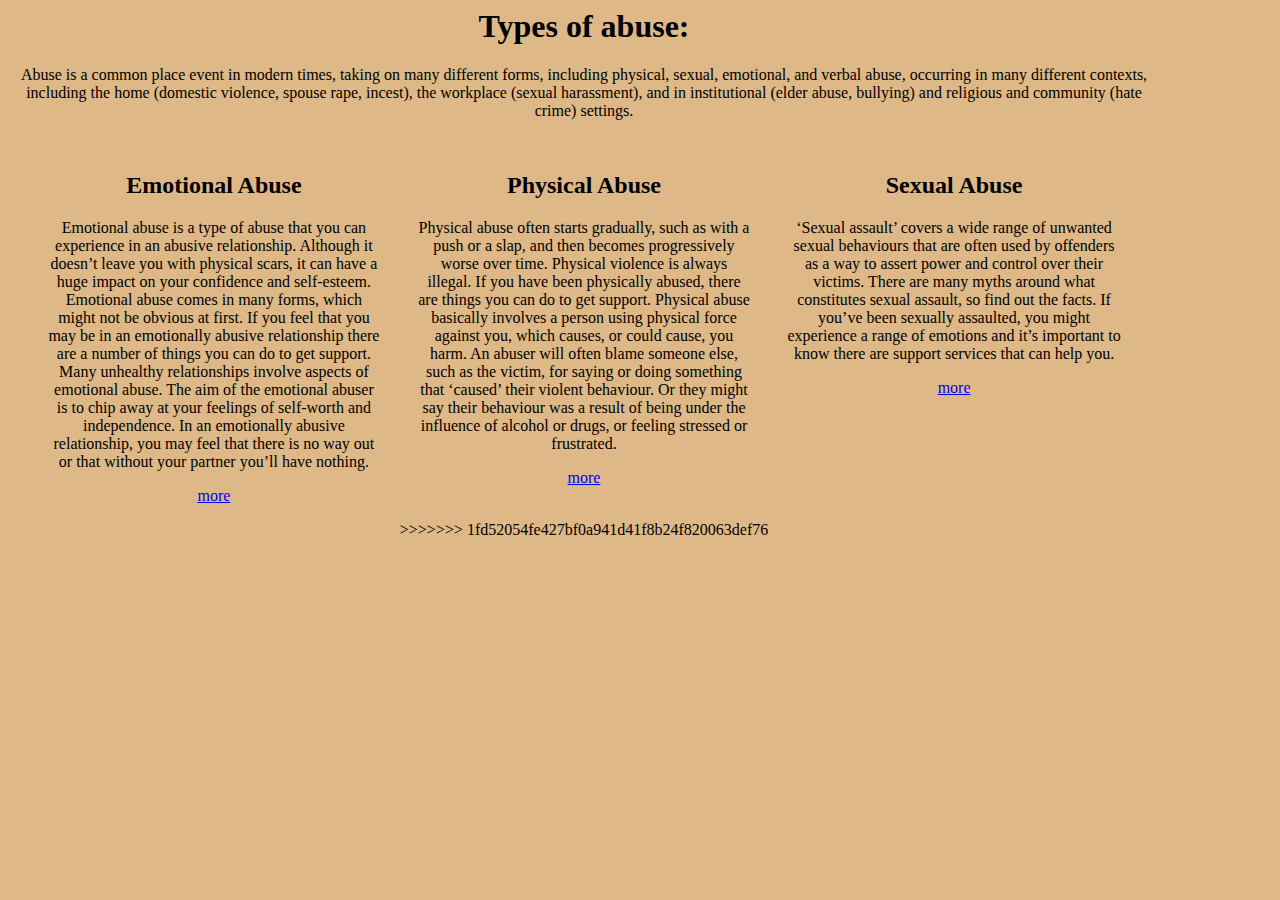
==== abuse.html @ 547212a2 "Added new changes" ====
<html>

<head>
    <title>abuses</title>
    <link rel="stylesheet" href="style.css">
</head>

<body>
    <div class="abuse-description">
        <h1>Types of abuse:</h1>
        <p>Abuse is a common place event in modern times, taking on many different forms, including physical, sexual,
            emotional, and verbal abuse, occurring in many different contexts, including the home (domestic violence,
            spouse rape, incest), the workplace
            (sexual harassment), and in institutional (elder abuse, bullying) and religious and community (hate crime)
            settings.
        </p>
    </div>

    <div class="abuse-type">
        <div class="abuse">
            <h2>Emotional Abuse</h2>
            <p>
                Emotional abuse is a type of abuse that you can experience in an abusive relationship. Although it
                doesn’t leave you with physical scars, it can have a huge impact on your confidence and self-esteem.
                Emotional abuse comes in many forms, which might not
                be obvious at first. If you feel that you may be in an emotionally abusive relationship there are a
                number of things you can do to get support. Many unhealthy relationships involve aspects of emotional
                abuse. The aim of the emotional abuser is to
                chip away at your feelings of self-worth and independence. In an emotionally abusive relationship, you
                may feel that there is no way out or that without your partner you’ll have nothing.
            </p>
            <a href="emotional.html" target="">more</a>
        </div>
        <div class="abuse">
            <h2>Physical Abuse</h2>
            <p>
                Physical abuse often starts gradually, such as with a push or a slap, and then becomes progressively
                worse over time. Physical violence is always illegal. If you have been physically abused, there are
                things you can do to get support. Physical abuse basically
                involves a person using physical force against you, which causes, or could cause, you harm. An abuser
                will often blame someone else, such as the victim, for saying or doing something that ‘caused’ their
                violent behaviour. Or they might say their
                behaviour was a result of being under the influence of alcohol or drugs, or feeling stressed or
                frustrated.
            </p>
            <a href="physical.html" target="">more</a>
        </div>
        <div class="abuse">
            <h2>Sexual Abuse</h2>
            <p>
                ‘Sexual assault’ covers a wide range of unwanted sexual behaviours that are often used by offenders as
                a way to assert power and control over their victims. There are many myths around what constitutes
                sexual assault, so find out the facts. If you’ve
                been sexually assaulted, you might experience a range of emotions and it’s important to know there are
                support services that can help you.
            </p>
            <a href="sexual.html" target="">more</a>
        </div>
    </div>

</body>

</html>
>>>>>>> 1fd52054fe427bf0a941d41f8b24f820063def76
---- style.css ----
body {
    width: 90%;
    background-color: burlywood;
    text-align: center;

}

li {
    display: inline;
}

.first-paragraph p {
    /* background-color: pink; */
    padding: 2em;
}

.abuse-type table h2 {
    color: red;
}

.sexual-abuse {
    padding-top: -7%;
    margin-top: -7%;
}

img {
    width: 450px;
    height: 450px;
    float: right;
    margin-right: 120px;
    margin-top: -12%;
    padding-top: -12%;
}

.responsive {
    margin-top: 5px;
    width: 250px;
    height: 250px;
    float: right;

}

@media screen and (min-width: 768px) {
    .abuse {
        vertical-align: top;
        margin: 1em;
        width: 29%;
        display: inline-block;
    }

    .responsive {
        height: 450px;
        width: 450px;
    }
}
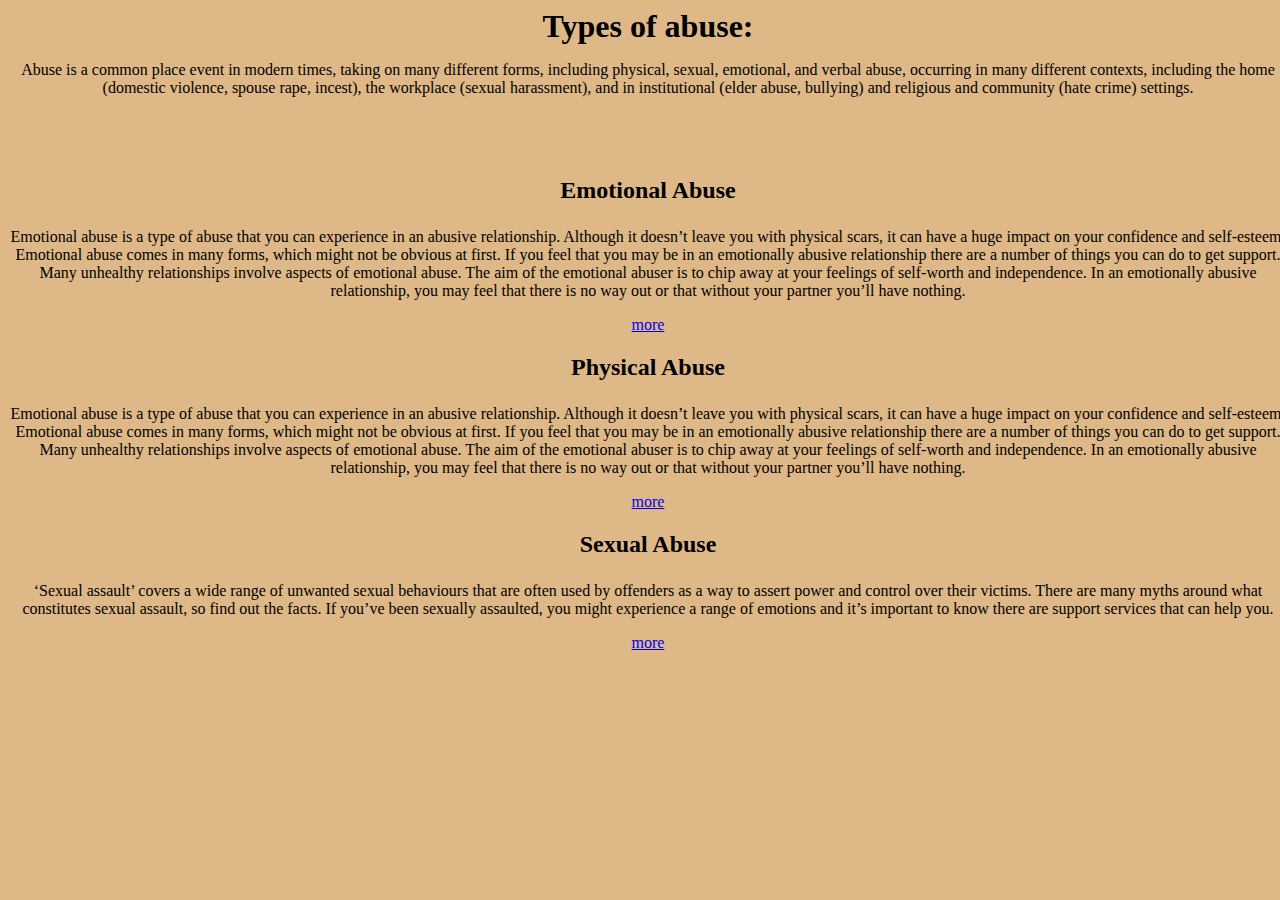
==== commit d07bce57: "changed styling" ====
--- a/abuse.html
+++ b/abuse.html
@@ -1,64 +1,75 @@
 <html>
 
 <head>
-    <title>abuses</title>
-    <link rel="stylesheet" href="style.css">
+  <title>rejuvun8</title>
+  <link rel="stylesheet" type="text/css" href="style.css">
+  <meta name="viewport" content="width=device-width, initial-scale=1.0">
+  <link rel="stylesheet" href="https://stackpath.bootstrapcdn.com/bootstrap/4.1.3/css/bootstrap.min.css" integrity="sha384-MCw98/SFnGE8fJT3GXwEOngsV7Zt27NXFoaoApmYm81iuXoPkFOJwJ8ERdknLPMO" crossorigin="anonymous">
+
 </head>
 
 <body>
-    <div class="abuse-description">
-        <h1>Types of abuse:</h1>
-        <p>Abuse is a common place event in modern times, taking on many different forms, including physical, sexual,
-            emotional, and verbal abuse, occurring in many different contexts, including the home (domestic violence,
-            spouse rape, incest), the workplace
-            (sexual harassment), and in institutional (elder abuse, bullying) and religious and community (hate crime)
-            settings.
-        </p>
+
+  <div class="container">
+    <!-- first-paragraph -->
+    <div class="row">
+      <div class="col-md-12">
+        <div class="abuse-description">
+          <h1>Types of abuse:</h1>
+          <p>Abuse is a common place event in modern times, taking on many different forms, including physical, sexual, emotional, and verbal abuse, occurring in many different contexts, including the home (domestic violence, spouse rape, incest), the workplace
+            (sexual harassment), and in institutional (elder abuse, bullying) and religious and community (hate crime) settings.
+          </p>
+        </div>
+      </div>
     </div>
 
-    <div class="abuse-type">
+    <!-- emotional abuse -->
+    <div class="row abuse-type">
+      <div class="col-md-4">
         <div class="abuse">
-            <h2>Emotional Abuse</h2>
-            <p>
-                Emotional abuse is a type of abuse that you can experience in an abusive relationship. Although it
-                doesn’t leave you with physical scars, it can have a huge impact on your confidence and self-esteem.
-                Emotional abuse comes in many forms, which might not
-                be obvious at first. If you feel that you may be in an emotionally abusive relationship there are a
-                number of things you can do to get support. Many unhealthy relationships involve aspects of emotional
-                abuse. The aim of the emotional abuser is to
-                chip away at your feelings of self-worth and independence. In an emotionally abusive relationship, you
-                may feel that there is no way out or that without your partner you’ll have nothing.
-            </p>
-            <a href="emotional.html" target="">more</a>
+          <h2>Emotional Abuse</h2>
+          <p>
+            Emotional abuse is a type of abuse that you can experience in an abusive relationship. Although it doesn’t leave you with physical scars, it can have a huge impact on your confidence and self-esteem. Emotional abuse comes in many forms, which might not
+            be obvious at first. If you feel that you may be in an emotionally abusive relationship there are a number of things you can do to get support. Many unhealthy relationships involve aspects of emotional abuse. The aim of the emotional abuser
+            is to chip away at your feelings of self-worth and independence. In an emotionally abusive relationship, you may feel that there is no way out or that without your partner you’ll have nothing.
+          </p>
+          <a href="emotional.html" target="">more</a>
         </div>
+      </div>
+
+      <!-- physical abuse -->
+      <div class="col-md-4">
         <div class="abuse">
-            <h2>Physical Abuse</h2>
-            <p>
-                Physical abuse often starts gradually, such as with a push or a slap, and then becomes progressively
-                worse over time. Physical violence is always illegal. If you have been physically abused, there are
-                things you can do to get support. Physical abuse basically
-                involves a person using physical force against you, which causes, or could cause, you harm. An abuser
-                will often blame someone else, such as the victim, for saying or doing something that ‘caused’ their
-                violent behaviour. Or they might say their
-                behaviour was a result of being under the influence of alcohol or drugs, or feeling stressed or
-                frustrated.
-            </p>
-            <a href="physical.html" target="">more</a>
+          <h2>Physical Abuse</h2>
+          <p>
+            Emotional abuse is a type of abuse that you can experience in an abusive relationship. Although it doesn’t leave you with physical scars, it can have a huge impact on your confidence and self-esteem. Emotional abuse comes in many forms, which might not
+            be obvious at first. If you feel that you may be in an emotionally abusive relationship there are a number of things you can do to get support. Many unhealthy relationships involve aspects of emotional abuse. The aim of the emotional abuser
+            is to chip away at your feelings of self-worth and independence. In an emotionally abusive relationship, you may feel that there is no way out or that without your partner you’ll have nothing.
+          </p>
+          <a href="emotional.html" target="">more</a>
         </div>
+      </div>
+
+      <!-- sexual abuse -->
+      <div class="col-md-4">
         <div class="abuse">
-            <h2>Sexual Abuse</h2>
-            <p>
-                ‘Sexual assault’ covers a wide range of unwanted sexual behaviours that are often used by offenders as
-                a way to assert power and control over their victims. There are many myths around what constitutes
-                sexual assault, so find out the facts. If you’ve
-                been sexually assaulted, you might experience a range of emotions and it’s important to know there are
-                support services that can help you.
-            </p>
-            <a href="sexual.html" target="">more</a>
+          <h2>Sexual Abuse</h2>
+          <p>
+            ‘Sexual assault’ covers a wide range of unwanted sexual behaviours that are often used by offenders as a way to assert power and control over their victims. There are many myths around what constitutes sexual assault, so find out the facts. If you’ve
+            been sexually assaulted, you might experience a range of emotions and it’s important to know there are support services that can help you.
+          </p>
+          <a href="sexual.html" target="">more</a>
         </div>
+      </div>
+
     </div>
+
+  </div>
+
+  <script src="https://code.jquery.com/jquery-3.3.1.slim.min.js" integrity="sha384-q8i/X+965DzO0rT7abK41JStQIAqVgRVzpbzo5smXKp4YfRvH+8abtTE1Pi6jizo" crossorigin="anonymous"></script>
+  <script src="https://cdnjs.cloudflare.com/ajax/libs/popper.js/1.14.3/umd/popper.min.js" integrity="sha384-ZMP7rVo3mIykV+2+9J3UJ46jBk0WLaUAdn689aCwoqbBJiSnjAK/l8WvCWPIPm49" crossorigin="anonymous"></script>
+  <script src="https://stackpath.bootstrapcdn.com/bootstrap/4.1.3/js/bootstrap.min.js" integrity="sha384-ChfqqxuZUCnJSK3+MXmPNIyE6ZbWh2IMqE241rYiqJxyMiZ6OW/JmZQ5stwEULTy" crossorigin="anonymous"></script>
 
 </body>
 
 </html>
->>>>>>> 1fd52054fe427bf0a941d41f8b24f820063def76--- a/style.css
+++ b/style.css
@@ -1,55 +1,49 @@
 body {
-    width: 90%;
-    background-color: burlywood;
-    text-align: center;
-
+  width: 100%;
+  background-color: burlywood;
+  text-align: center;
 }
 
 li {
-    display: inline;
+  display: inline;
 }
 
 .first-paragraph p {
-    /* background-color: pink; */
-    padding: 2em;
-}
-
-.abuse-type table h2 {
-    color: red;
+  /* background-color: pink; */
+  padding: 2em;
 }
 
 .sexual-abuse {
-    padding-top: -7%;
-    margin-top: -7%;
+  padding-top: -7%;
+  margin-top: -7%;
 }
 
 img {
-    width: 450px;
-    height: 450px;
-    float: right;
-    margin-right: 120px;
-    margin-top: -12%;
-    padding-top: -12%;
+  width: 450px;
+  height: 450px;
+  float: right;
+  margin-right: 120px;
+  margin-top: -12%;
+  padding-top: -12%;
 }
 
 .responsive {
-    margin-top: 5px;
-    width: 250px;
-    height: 250px;
-    float: right;
-
+  margin-top: 5px;
+  width: 250px;
+  height: 250px;
+  float: right;
 }
 
-@media screen and (min-width: 768px) {
-    .abuse {
-        vertical-align: top;
-        margin: 1em;
-        width: 29%;
-        display: inline-block;
-    }
+.abuse h1, h2 {
+  text-align: center;
+  margin-bottom: 1em;
+}
 
-    .responsive {
-        height: 450px;
-        width: 450px;
-    }
-}+.abuse-description {
+  margin-bottom: 5em;
+}
+
+.abuse-description h1 {
+  text-align: center;
+  margin-bottom: 0.5em;
+}
